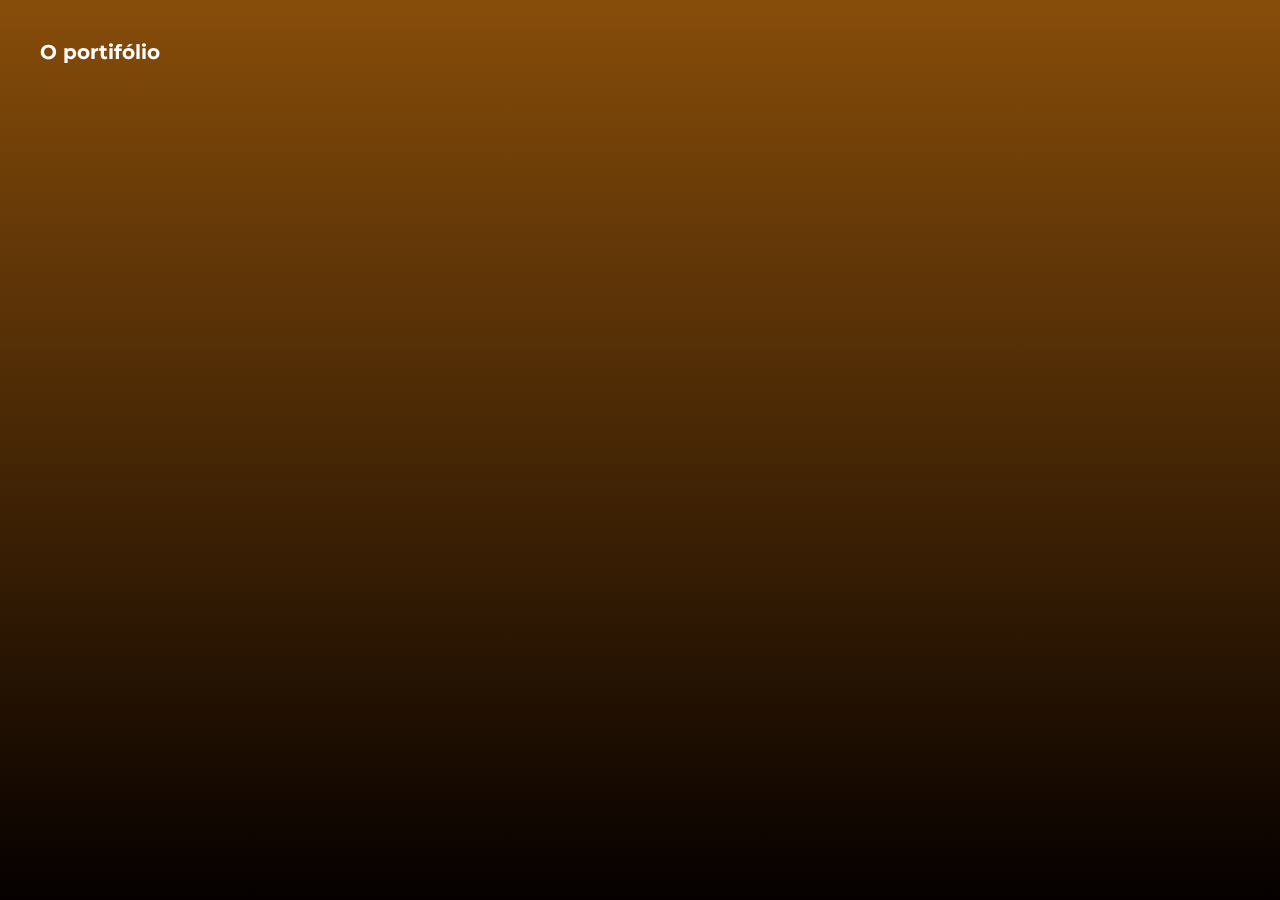
==== index.html @ afbd8a3a "add skills" ====
<!DOCTYPE html>
<html class="no-js">
	<head>
		<meta charset="utf-8" />
		<meta http-equiv="X-UA-Compatible" content="IE=edge" />
		<title>portifólio do Matheus</title>
		<meta name="viewport" content="width=device-width, initial-scale=1" />
		<link rel="stylesheet" href="./css/main.css" />
		<link rel="stylesheet" href="./css/responsive.css" />
		<script
			type="module"
			src="https://unpkg.com/ionicons@5.0.0/dist/ionicons/ionicons.esm.js"
		></script>
		<script
			nomodule=""
			src="https://unpkg.com/ionicons@5.0.0/dist/ionicons/ionicons.js"
		></script>
	</head>
	<body>
		<div class="wrapper">
			<div class="parallax__group hero-container">
				<div class="parallax__layer sky"></div>
				<div class="parallax__layer mountain"></div>
				<div class="parallax__layer floor"></div>
				<div class="parallax__layer hero-text">
					<h2>O portifólio</h2>

					<div class="social-container">
						<a href="https://github.com/xmatheus" target="_blank"
							><ion-icon name="logo-github"></ion-icon
						></a>
						<a
							href="https://www.instagram.com/matheus.ftc/"
							target="_blank"
							><ion-icon name="logo-instagram"></ion-icon>
						</a>
						<a
							href="https://www.youtube.com/channel/UCjVHBIAz4TdmVK2rjI8qIbw?view_as=subscriber"
							target="_blank"
						>
							<ion-icon name="logo-youtube"></ion-icon>
						</a>
					</div>
				</div>
			</div>
			<div class="parallax__group info-container">
				<img src="./img/my.jpg" alt="Lively and colourful concert" />
				<div class="text-container">
					<h2>Matheus Felipe</h2>
					<p>Olá, eu sou estudante de Ciência da Computação.</p>
					<p>
						Costumo me entitular como Fullstack.
					</p>
					<p>Gosto de utilizar <span>Javascript</span></p>
					<p>Mais precisamente a stack:</p>
					<p>- Reactjs <span>(web)</span></p>
					<p>- React-Native <span>(mobile)</span></p>
					<p>- Nodejs <span>(backend)</span></p>
				</div>
				<div class="social-container-info">
					<a href="https://github.com/xmatheus" target="_blank">
						<span>Github</span>
						<ion-icon name="logo-github"></ion-icon>
					</a>
					<a
						href="https://www.instagram.com/matheus.ftc/"
						target="_blank"
					>
						<span>Instagram</span>
						<ion-icon name="logo-instagram"></ion-icon>
					</a>
					<a
						href="https://www.youtube.com/channel/UCjVHBIAz4TdmVK2rjI8qIbw?view_as=subscriber"
						target="_blank"
					>
						<span>Youtube</span>
						<ion-icon name="logo-youtube"></ion-icon>
					</a>
				</div>
			</div>

			<div class="skills__group">
				<div id="textSkill">
					<h2>O que eu sei</h2>
				</div>
				<div class="containerSkills">
					<div class="skill">
						<ion-icon name="logo-javascript"></ion-icon>
						<h3>Javascript</h3>
						<a href="page2.html" target="_self">Link to page 2</a>
					</div>

					<div class="skill">
						<ion-icon name="logo-python"></ion-icon>
						<h3>Python</h3>
					</div>

					<div class="skill">
						<h2>C</h2>
						<h3>C</h3>
					</div>

					<div class="skill">
						<ion-icon name="logo-react"></ion-icon>
						<h3>React</h3>
					</div>

					<div class="skill">
						<ion-icon name="logo-nodejs"></ion-icon>
						<h3>Node</h3>
					</div>

					<div class="skill">
						<ion-icon name="logo-react"></ion-icon>
						<h3>react-native</h3>
					</div>

					<div class="skill">
						<ion-icon name="server-outline"></ion-icon>
						<h3>Mysql</h3>
					</div>

					<div class="skill">
						<ion-icon name="server-outline"></ion-icon>
						<h3>Mongodb</h3>
					</div>

					<div class="skill">
						<ion-icon name="logo-css3"></ion-icon>
						<h3>CSS</h3>
					</div>

					<div class="skill">
						<ion-icon name="logo-html5"></ion-icon>
						<h3>HTML</h3>
					</div>
				</div>
			</div>

			<div class="parallax__group project">
				<div id="textSkill">
					<h2>Projetos</h2>
				</div>
				<div class="containerCards">
					<div class="card">
						<div>
							<ion-icon name="logo-react"></ion-icon>
						</div>
						<img src="img/backgroundImages/1.png" alt="" />
						<section id="section-animation">
							<h2>UM TITLE</h2>
							<p>
								Lorem ipsum dolor sit amet consectetur,
								adipisicing elit. Inventore neque quis,
								voluptatem facilis amet ad, fugit facere est,
								laborum veritatis vel vitae ab fugiat iusto
								nihil iure velit itaque! Est.
							</p>
						</section>
					</div>

					<div class="card">
						<img src="/img/backgroundImages/2.png" alt="" />
						<section>
							<h2>UM TITLE</h2>
							<p>
								Lorem ipsum dolor sit amet consectetur,
								adipisicing elit. Inventore neque quis,
								voluptatem facilis amet ad, fugit facere est,
								laborum veritatis vel vitae ab fugiat iusto
								nihil iure velit itaque! Est.
							</p>
						</section>
					</div>

					<div class="card">
						<img src="/img/backgroundImages/3.png" alt="" />
						<section>
							<h2>UM TITLE</h2>
							<p>
								Lorem ipsum dolor sit amet consectetur,
								adipisicing elit. Inventore neque quis,
								voluptatem facilis amet ad, fugit facere est,
								laborum veritatis vel vitae ab fugiat iusto
								nihil iure velit itaque! Est.
							</p>
						</section>
					</div>
					<div class="card">
						<img src="img/backgroundImages/1.png" alt="" />
						<section id="section-animation">
							<h2>UM TITLE</h2>
							<p>
								Lorem ipsum dolor sit amet consectetur,
								adipisicing elit. Inventore neque quis,
								voluptatem facilis amet ad, fugit facere est,
								laborum veritatis vel vitae ab fugiat iusto
								nihil iure velit itaque! Est.
							</p>
						</section>
					</div>

					<div class="card">
						<img src="/img/backgroundImages/2.png" alt="" />
						<section>
							<h2>UM TITLE</h2>
							<p>
								Lorem ipsum dolor sit amet consectetur,
								adipisicing elit. Inventore neque quis,
								voluptatem facilis amet ad, fugit facere est,
								laborum veritatis vel vitae ab fugiat iusto
								nihil iure velit itaque! Est.
							</p>
						</section>
					</div>

					<div class="card">
						<img src="/img/backgroundImages/3.png" alt="" />
						<section>
							<h2>UM TITLE</h2>
							<p>
								Lorem ipsum dolor sit amet consectetur,
								adipisicing elit. Inventore neque quis,
								voluptatem facilis amet ad, fugit facere est,
								laborum veritatis vel vitae ab fugiat iusto
								nihil iure velit itaque! Est.
							</p>
						</section>
					</div>
				</div>
			</div>
		</div>
		<script src="scripts/index.js"></script>
	</body>
</html>
---- css/main.css ----
@import url("https://fonts.googleapis.com/css?family=Montserrat:400,700&display=swap");

@font-face {
	font-family: Bebas;
	src: url("../fonts/BebasKai-Regular.otf");
}

* {
	padding: 0;
	margin: 0;
	box-sizing: border-box;
}

html,
body {
	width: 100%;
	height: 100%;
	color: #fff;
	background-color: #000;
	font-family: Montserrat, Arial, Helvetica, sans-serif;
	font-weight: 700;
}

a {
	text-decoration: none;
	color: #fff;
}

.btn {
	border: 1.5px solid #fff;
	border-radius: 0.75rem;
	padding: 0.75rem 1.25rem;
	transition: all 0.3s ease-in-out;
}

.btn:hover {
	color: #000;
	background: #fff;
}

.wrapper {
	height: 100vh;
	overflow-x: hidden;
	overflow-y: auto;
	perspective: 400px;
}

.parallax__group {
	position: relative;
	height: 100vh;
	width: 100vw;
	transform-style: preserve-3d;
}

.parallax__layer {
	position: absolute;
	top: 0;
	left: 0;
	right: 0;
	bottom: 0;
}

.sky {
	background: url("../img/sky.png") no-repeat center;
	background-size: cover;
	transform: translateZ(-600px) scale(3);
	z-index: 1;
}

.mountain {
	background: url("../img/mountain.png") no-repeat center;
	background-size: cover;
	transform: translateZ(-525px) scale(2.75);
	z-index: 2;
}

.floor {
	background: url("../img/floor.png") no-repeat center;
	background-size: cover;
	transform: translateZ(-400px) scale(2.33333333);
	z-index: 3;
}

.hero-text {
	background: rgb(6, 0, 0);
	background: linear-gradient(
		0deg,
		rgba(6, 0, 0, 0.9023984593837535) 0%,
		rgba(251, 143, 18, 0.5354516806722689) 100%,
		rgba(255, 172, 17, 0) 100%
	);
	background-size: cover;
	transform: translateZ(0) scale(1);
	z-index: 7;
}

.hero-text h2 {
	font-size: 1.25rem;
	position: absolute;
	left: 2.5rem;
	top: 2.5rem;
}

.social-container {
	position: absolute;
	right: 2.5rem;
	top: 2.5rem;
}

.social-container ion-icon {
	font-size: 1.25rem;
	margin-right: 0.25rem;
}

.info-container {
	background: #000;
	transform: translateZ(0) scale(1);
	z-index: 8;
	display: flex;
	flex-direction: column;
	justify-content: center;
	align-items: center;
	text-align: center;
}

.info-container img {
	width: 50%;
	margin-bottom: 2.5rem;
	border-radius: 50%;
	filter: saturate(0.65);
}

.info-container h2,
.info-container p {
	margin-bottom: 1rem;
}

.text-container p {
	font-weight: 400;
	font-size: 0.8rem;
	/* margin: 1rem 2.5rem; */
}

.text-container span {
	font-weight: 400;
	font-size: 0.8rem;
	color: #fca311;
	/* margin: 1rem 2.5rem; */
}
.text-container p:nth-of-type(5),
p:nth-of-type(6),
p:nth-of-type(7) {
	font-weight: 400;
	font-size: 0.75rem;
	margin: 1rem 2.5rem;
	color: aqua;
}
.text-container {
	position: relative;
}
.social-container-info {
	position: absolute;
	display: flex;
	flex-direction: row;
	transform: translate(-50%, -50%);
	justify-content: space-between;
	width: 30vw;
	left: 50%;
	bottom: 0%;
}

.social-container-info span {
	/* font-weight: 500; */
	/* letter-spacing: 2px; */
	color: #fff;
	font-size: 0px;
	transition: all 0.4s ease-in-out;
}

.social-container-info a {
	display: flex;
	justify-content: space-between;
	align-items: center;

	transition: all 0.4s ease-in-out;
}
.social-container-info a:hover > span {
	font-size: 14px;
	padding: 5px;
	letter-spacing: 1.5px;
	font-weight: 400;
	color: #000;
}

.social-container-info a:hover {
	color: #000;
	background-color: #fff;
	border-radius: 4px;
}

.social-container-info ion-icon {
	font-size: 2rem;
	padding: 2px;
	/* margin-right: 0.25rem; */
}

.project {
	display: flex;
	flex-direction: column;
	background: rgb(134, 75, 17);
	background: linear-gradient(
		0deg,
		rgba(134, 75, 17, 1) 0%,
		rgba(251, 145, 39, 0) 79%
	);
}

.containerCards {
	display: grid;
	max-width: 100%;
	position: relative;
	grid-template-columns: repeat(auto-fit, minmax(370px, 1fr));
	grid-template-rows: minmax(200px, auto);
	margin: 40px;
	grid-column-gap: 60px;
	grid-row-gap: 150px;
	/* grid-gap: 50px; */
	grid-auto-flow: dense;
	padding-top: 50px;
}

.containerCards .card {
	display: flex;
	flex-direction: column;
	justify-content: center;
	align-items: center;
	position: relative;
}

.containerCards .card img {
	border-radius: 5px;
	border-bottom-right-radius: 0px;
	border-bottom-left-radius: 0px;
	z-index: 2;
	width: 100%;
	max-height: 200px;
	object-fit: cover;
	filter: blur(0.6px);
	user-select: none;
	position: relative;
}

.containerCards .card section {
	transition: display 0.4s ease-in-out;
	position: relative;
}

.containerCards .card img:hover {
	cursor: pointer;
}

.containerCards .card section::before {
	content: "";
	position: absolute;
	width: 99.8%;
	height: 40%;
	/* padding: 20px; */
	transform: translate(-50%, -50%);
	top: -132%;
	left: 50%;
	z-index: 2;
	background: #fff;
	border-top: none;
	border-top-left-radius: 150px;
	border-top-right-radius: 150px;
	transition: all 0.5s ease-in-out;
	/* box-shadow: inset -5px -21px 53px -23px rgba(0, 0, 0, 0.75); */
	transition-delay: 0.15s;
}

.containerCards .card section {
	display: flex;
	justify-content: center;
	align-items: center;
	position: absolute;
	width: 99.8%;
	height: 0%;
	opacity: 0;
	/* padding: 10px 30px; */
	transform: translate(-50%, 0%);
	top: 91%;
	left: 50%;
	background: #f77f00;
	filter: saturate(1.5);
	/* border-top: none; */
	border-top-right-radius: 16px;
	border-bottom-left-radius: 8px;
	border-bottom-right-radius: 8px;
	transition: all 0.5s ease;
}

.containerCards .card section h2 {
	text-align: center;
	position: absolute;
	transform: translate(-50%, -50%);
	top: -117%;
	left: 50%;
	/* padding-bottom: 1.2em; */
	color: #000;
	z-index: 3;
}

.containerCards .card section p {
	font-weight: 200;
	text-align: justify;
	color: #fff;
	font-size: 0.7em;
	padding: 0px 10px;
	padding-top: 15px;
	letter-spacing: 1px;
	font-family: sans-serif;
	transition-delay: 0.5s;
}

.containerCards .card div {
	display: flex;
	justify-content: center;
	align-items: center;
	position: absolute;
	top: 0;
	left: 0;
	width: 100%;
	height: 100%;

	background: rgb(0, 0, 0);
	background: linear-gradient(
		0deg,
		rgba(0, 0, 0, 0.4738270308123249) 0%,
		rgba(24, 24, 24, 0.2805497198879552) 42%,
		rgba(25, 25, 25, 0.11528361344537819) 79%
	);

	z-index: 3;
}

.containerCards .card div ion-icon {
	font-size: 5.2em;
}

@media (min-width: 760px) {
	.info-container {
		display: grid;
		grid-template-columns: 1fr 1fr;
		grid-column-gap: 3rem;
		align-items: center;
		text-align: left;
	}

	.info-container img {
		justify-self: end;
		width: 55%;
	}

	.text-container p:nth-of-type(1) {
		font-size: 1rem;
		width: 75%;
		margin: 1rem 0;
	}

	.text-container p:nth-of-type(5),
	p:nth-of-type(6),
	p:nth-of-type(7) {
		text-align: start;
	}
}

.containerCards .card:hover {
	cursor: pointer;
}

.skills__group {
	position: relative;
	display: inline-block;
	flex-direction: column;
	height: 100%;
	width: 100vw;
	transform-style: preserve-3d;
	/* overflow-y: hidden; */
}

#textSkill {
	display: flex;
	justify-content: center;
	align-items: center;
	width: 100%;
	background-color: transparent;
	margin-top: 50px;
	transition: all 0.4s ease-in-out;
}

#textSkill h2 {
	font-size: 3em;
	background-color: #fff;
	text-align: center;
	color: #000;
	font-weight: bold;
	letter-spacing: 2px;
	padding: 3px 30px;
	border-radius: 5px;
	transition: all 0.3s ease-in-out;
}

.containerSkills {
	display: grid;
	max-width: 100%;
	position: relative;
	grid-template-columns: repeat(auto-fit, minmax(270px, 1fr));
	grid-template-rows: repeat(auto-fit, minmax(250px, 1fr));
	margin: 40px;
	grid-column-gap: 60px;
	grid-row-gap: 70px;
	/* grid-gap: 50px; */
	grid-auto-flow: dense;
	/* padding-top: 50px; */
}

.skill {
	display: flex;
	flex-direction: column;
	align-items: center;
	justify-content: center;
	color: #fff;
	border-radius: 8px;
	transition: all 0.5s ease-in-out;
	z-index: 102;
	/* height: 100%; */
}

.skill:hover {
	cursor: pointer;
	background-color: #fff;
	color: #000000;
	border-radius: 7px;
}

.skill ion-icon {
	width: 70%;
	height: 100px;
}

.skill h2 {
	text-align: center;
	height: 100px;
	width: 70%;
	font-size: 5.3em;
	user-select: none;
}

.skill h3 {
	text-align: center;
	letter-spacing: 1.5px;
	color: #fca311;
	font-weight: bold;
	font-size: 1.4em;
	text-transform: uppercase;
	margin-top: 30px;
}
---- css/responsive.css ----
@media (min-width: 830px) {
	.containerCards .card:hover > section {
		height: 80%;
		opacity: 1;
	}
	.containerCards .card:hover ~ section::before,
	section h2 {
		height: 40%;
		font-size: 15px;
	}
}

@media (min-width: 1126px) {
	.sky,
	.mountain,
	.floor,
	.hero-text {
		background-size: contain;
	}
}

@media (max-width: 1310px) {
	.project {
		height: 140vh;
	}
	.containerCards {
		margin-top: 100px;
	}
	.containerSkills {
		grid-template-columns: repeat(auto-fit, minmax(150px, 1fr));
	}
}

@media (max-width: 881px) {
	.containerCards {
		grid-template-columns: repeat(auto-fit, minmax(250px, 1fr));
		grid-template-rows: minmax(100px, auto);
		grid-row-gap: 170px;
	}
	.project {
		height: 145vh;
		margin-top: 80px;
	}
}

@media (max-width: 859px) {
	.project {
		margin-top: 200px;
	}
}

@media (max-width: 829px) {
	.containerCards .card section p {
		font-size: 0.6em;
		font-weight: 500;
	}
	.containerCards {
		grid-template-columns: repeat(auto-fit, minmax(300px, 1fr));
		grid-template-rows: minmax(100px, auto);
		grid-row-gap: 100px;
		margin-top: 100px;
	}
	.card {
		margin: 100px 0px;
	}
	.project {
		height: 250vh;
	}

	.containerCards .card section {
		height: 90%;
		opacity: 1;
	}
	.containerCards .card section::before,
	section h2 {
		height: 40%;
		font-size: 15px;
	}

	.containerCards .card section::before {
		top: -120%;
	}

	.containerCards .card section h2 {
		top: -105%;
	}
}

@media (max-width: 768px) {
	.social-container-info {
		width: 90%;
	}
	.social-container-info span {
		font-size: 13px;
		padding: 5px;
		letter-spacing: 1.5px;
		font-weight: 400;
		color: #fff;
	}

	.social-container-info a {
		margin: 0px auto;
	}

	.social-container-info ion-icon {
		font-size: 1.5rem;
	}
}

@media (max-width: 740px) {
	.containerCards .card section p {
		font-size: 0.8em;
		padding: 10px 30px;
	}
}

@media (max-width: 738px) {
	.project {
		margin-top: 450px;
		height: 330vh;
	}
}

@media (max-width: 490px) {
	.containerCards .card section p {
		font-size: 0.6em;
	}

	#textSkill h2 {
		font-size: 2.5em;
		background-color: #fff;
		text-align: center;
		color: #000;
		font-weight: bold;
		letter-spacing: 2px;
		padding: 3px 20px;
		border-radius: 5px;
	}
}

@media (max-width: 450px) {
	.containerSkills {
		grid-template-columns: repeat(auto-fit, minmax(100px, 1fr));
	}

	.skill ion-icon {
		width: 60%;
		height: 90px;
	}

	.skill h2 {
		display: flex;
		justify-content: center;
		align-items: center;
		text-align: center;
		height: 100px;
		width: 100%;
		font-size: 3.1em;
	}

	.skill h3 {
		text-align: center;
		letter-spacing: 1.5px;
		color: #fca311;
		font-weight: bold;
		font-size: 1.2em;
		text-transform: uppercase;
		margin-top: 30px;
	}
}

@media (max-width: 350px) {
	#textSkill h2 {
		font-size: 2em;
		padding: 3px 15px;
	}

	.social-container-info a {
		flex-direction: column-reverse;
	}

	.containerSkills {
		grid-template-columns: repeat(auto-fit, minmax(50px, 1fr));
	}

	.skill ion-icon {
		width: 50%;
		height: 100px;
	}

	.skill h2 {
		display: flex;
		justify-content: center;
		align-items: center;
		text-align: center;
		height: 100px;
		width: 100%;
		font-size: 3.3em;
	}

	.skill h3 {
		text-align: center;
		letter-spacing: 1.5px;
		color: #fca311;
		font-weight: bold;
		font-size: 1.2em;
		text-transform: uppercase;
		margin-top: 30px;
	}
	.containerCards {
		grid-template-columns: repeat(auto-fit, minmax(250px, 1fr));
		grid-template-rows: minmax(190px, auto);
		grid-row-gap: 170px;
	}
	.card {
		width: 90%;
		margin: 90px auto;
	}

	.containerCards .card section p {
		padding: 10px 10px;
	}
}
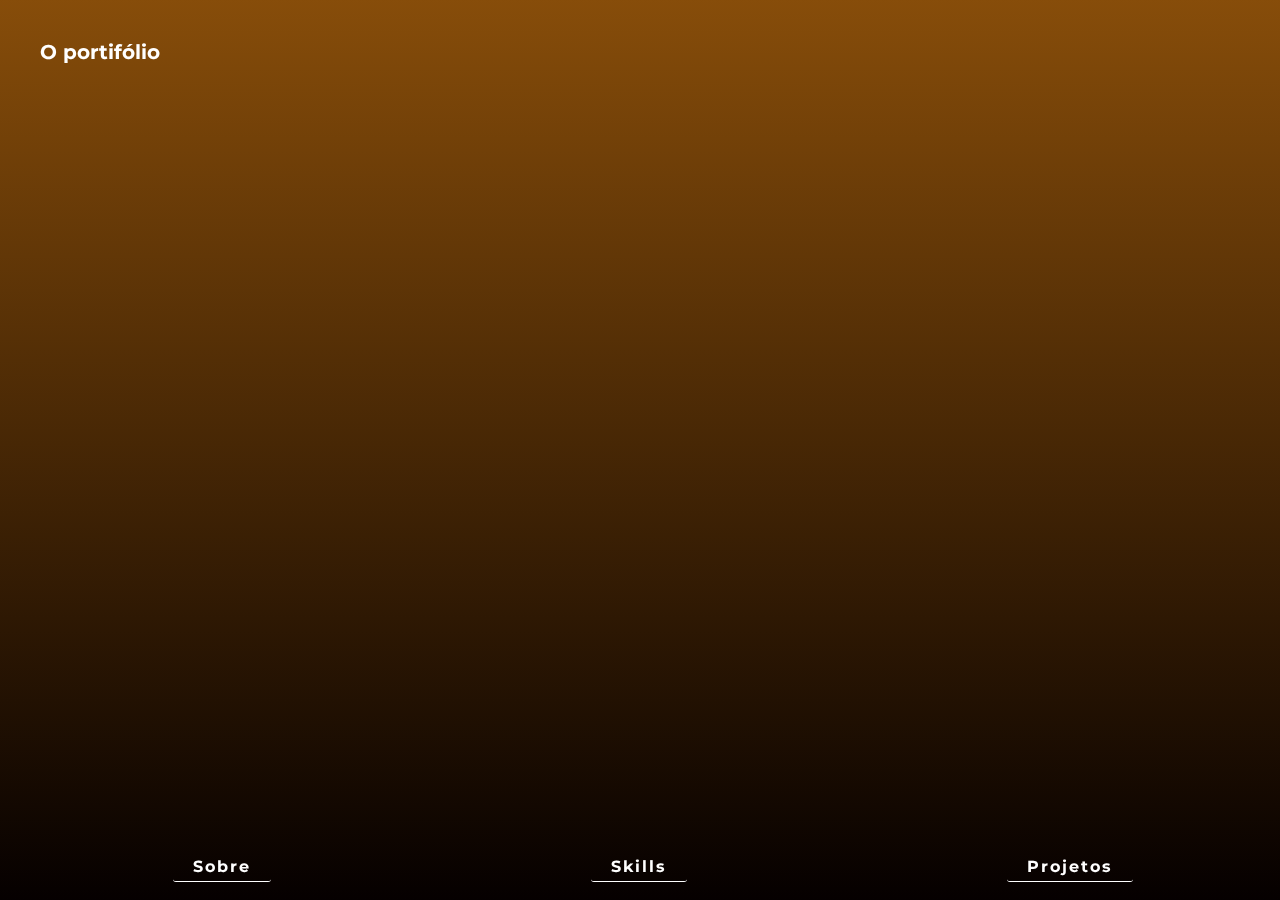
==== commit a4d7bf06: "add smooth scroll" ====
--- a/index.html
+++ b/index.html
@@ -24,7 +24,6 @@
 				<div class="parallax__layer floor"></div>
 				<div class="parallax__layer hero-text">
 					<h2>O portifólio</h2>
-
 					<div class="social-container">
 						<a href="https://github.com/xmatheus" target="_blank"
 							><ion-icon name="logo-github"></ion-icon
@@ -41,12 +40,18 @@
 							<ion-icon name="logo-youtube"></ion-icon>
 						</a>
 					</div>
-				</div>
-			</div>
-			<div class="parallax__group info-container">
-				<img src="./img/my.jpg" alt="Lively and colourful concert" />
+					<div id="ahref-container">
+						<a href="#sobre">Sobre</a>
+						<a href="#skills">Skills</a>
+						<a href="#projetos">Projetos</a>
+					</div>
+				</div>
+			</div>
+			<div class="parallax__group info-container" id="sobre">
+				<img src="./img/my.jpg" alt="profile image" />
 				<div class="text-container">
 					<h2>Matheus Felipe</h2>
+
 					<p>Olá, eu sou estudante de Ciência da Computação.</p>
 					<p>
 						Costumo me entitular como Fullstack.
@@ -56,6 +61,7 @@
 					<p>- Reactjs <span>(web)</span></p>
 					<p>- React-Native <span>(mobile)</span></p>
 					<p>- Nodejs <span>(backend)</span></p>
+					<p>Gmail: <span>matheuscorreia559@gmail.com</span></p>
 				</div>
 				<div class="social-container-info">
 					<a href="https://github.com/xmatheus" target="_blank">
@@ -79,7 +85,7 @@
 				</div>
 			</div>
 
-			<div class="skills__group">
+			<div class="skills__group" id="skills">
 				<div id="textSkill">
 					<h2>O que eu sei</h2>
 				</div>
@@ -87,7 +93,7 @@
 					<div class="skill">
 						<ion-icon name="logo-javascript"></ion-icon>
 						<h3>Javascript</h3>
-						<a href="page2.html" target="_self">Link to page 2</a>
+						<!-- <a href="page2.html" target="_self">Link to page 2</a> -->
 					</div>
 
 					<div class="skill">
@@ -139,10 +145,10 @@
 
 			<div class="parallax__group project">
 				<div id="textSkill">
-					<h2>Projetos</h2>
+					<h2 id="projetos">Projetos</h2>
 				</div>
 				<div class="containerCards">
-					<div class="card">
+					<!-- <div class="card">
 						<div>
 							<ion-icon name="logo-react"></ion-icon>
 						</div>
@@ -226,7 +232,7 @@
 								nihil iure velit itaque! Est.
 							</p>
 						</section>
-					</div>
+					</div>-->
 				</div>
 			</div>
 		</div>
--- a/css/main.css
+++ b/css/main.css
@@ -42,7 +42,9 @@
 	height: 100vh;
 	overflow-x: hidden;
 	overflow-y: auto;
-	perspective: 400px;
+	perspective: 600px;
+	scroll-behavior: smooth;
+	transition: all 0.4s ease-in-out;
 }
 
 .parallax__group {
@@ -94,6 +96,33 @@
 	z-index: 7;
 }
 
+.hero-text #ahref-container {
+	position: absolute;
+	display: flex;
+	align-items: center;
+	justify-content: space-between;
+	width: 100%;
+	left: 1%;
+	bottom: 2%;
+}
+
+.hero-text #ahref-container a {
+	padding: 5px 20px;
+	margin: 0px auto;
+	/* background-color: #fff; */
+	border-bottom: 0.7px solid #fff;
+	color: #fff;
+	letter-spacing: 2px;
+	font-weight: bold;
+	border-radius: 3px;
+	transition: all 0.4s ease-in-out;
+}
+
+.hero-text #ahref-container a:hover {
+	background-color: #fff;
+	color: #000;
+}
+
 .hero-text h2 {
 	font-size: 1.25rem;
 	position: absolute;
@@ -128,6 +157,14 @@
 	margin-bottom: 2.5rem;
 	border-radius: 50%;
 	filter: saturate(0.65);
+	user-select: none;
+}
+
+.info-container label {
+	font-weight: 400;
+	font-size: 0.8rem;
+	color: #fca311;
+	height: 30px;
 }
 
 .info-container h2,
@@ -155,6 +192,13 @@
 	margin: 1rem 2.5rem;
 	color: aqua;
 }
+p:nth-of-type(8) {
+	font-weight: 400;
+	font-size: 0.8rem;
+	color: #fff;
+	margin: 3rem px;
+}
+
 .text-container {
 	position: relative;
 }
@@ -207,12 +251,12 @@
 .project {
 	display: flex;
 	flex-direction: column;
-	background: rgb(134, 75, 17);
+	/* background: rgb(134, 75, 17);
 	background: linear-gradient(
 		0deg,
 		rgba(134, 75, 17, 1) 0%,
 		rgba(251, 145, 39, 0) 79%
-	);
+	); */
 }
 
 .containerCards {
@@ -245,7 +289,7 @@
 	width: 100%;
 	max-height: 200px;
 	object-fit: cover;
-	filter: blur(0.6px);
+	filter: blur(0.4px);
 	user-select: none;
 	position: relative;
 }
@@ -335,11 +379,9 @@
 	background: rgb(0, 0, 0);
 	background: linear-gradient(
 		0deg,
-		rgba(0, 0, 0, 0.4738270308123249) 0%,
-		rgba(24, 24, 24, 0.2805497198879552) 42%,
-		rgba(25, 25, 25, 0.11528361344537819) 79%
+		rgba(0, 0, 0, 0.6558998599439776) 0%,
+		rgba(28, 25, 25, 0.7147233893557423) 79%
 	);
-
 	z-index: 3;
 }
 
@@ -458,7 +500,7 @@
 
 .skill h3 {
 	text-align: center;
-	letter-spacing: 1.5px;
+	letter-spacing: 1.3px;
 	color: #fca311;
 	font-weight: bold;
 	font-size: 1.4em;
--- a/css/responsive.css
+++ b/css/responsive.css
@@ -20,6 +20,9 @@
 }
 
 @media (max-width: 1310px) {
+	.wrapper {
+		perspective: 900px;
+	}
 	.project {
 		height: 140vh;
 	}
@@ -87,6 +90,25 @@
 }
 
 @media (max-width: 768px) {
+	.hero-text #ahref-container {
+		position: absolute;
+		display: flex;
+		align-items: center;
+		justify-content: space-between;
+		width: 100%;
+		left: 1%;
+		bottom: 5%;
+		font-size: 0.8em;
+	}
+
+	.hero-text #ahref-container a {
+		padding: 5px 10px;
+	}
+
+	.containerCards .card:last-child section {
+		margin-bottom: 30px;
+	}
+
 	.social-container-info {
 		width: 90%;
 	}
@@ -117,7 +139,7 @@
 @media (max-width: 738px) {
 	.project {
 		margin-top: 450px;
-		height: 330vh;
+		height: 100%;
 	}
 }
 
@@ -127,7 +149,7 @@
 	}
 
 	#textSkill h2 {
-		font-size: 2.5em;
+		font-size: 2em;
 		background-color: #fff;
 		text-align: center;
 		color: #000;
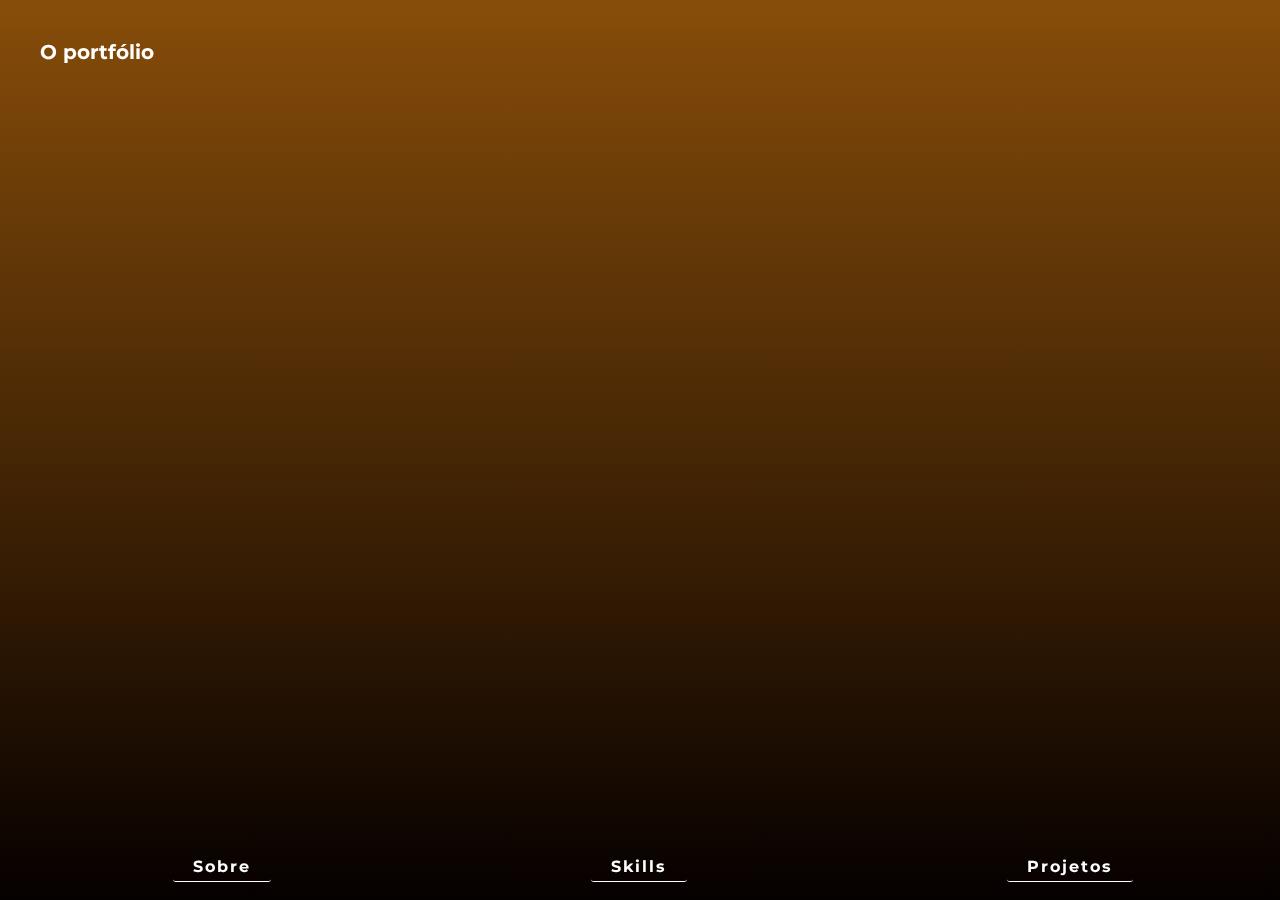
==== commit 1a92321a: "change portfolio" ====
--- a/index.html
+++ b/index.html
@@ -3,7 +3,7 @@
 	<head>
 		<meta charset="utf-8" />
 		<meta http-equiv="X-UA-Compatible" content="IE=edge" />
-		<title>portifólio do Matheus</title>
+		<title>Portfólio do Matheus</title>
 		<meta name="viewport" content="width=device-width, initial-scale=1" />
 		<link rel="stylesheet" href="./css/main.css" />
 		<link rel="stylesheet" href="./css/responsive.css" />
@@ -23,7 +23,7 @@
 				<div class="parallax__layer mountain"></div>
 				<div class="parallax__layer floor"></div>
 				<div class="parallax__layer hero-text">
-					<h2>O portifólio</h2>
+					<h2>O portfólio</h2>
 					<div class="social-container">
 						<a href="https://github.com/xmatheus" target="_blank"
 							><ion-icon name="logo-github"></ion-icon
@@ -107,6 +107,11 @@
 					</div>
 
 					<div class="skill">
+						<ion-icon name="cafe-outline"></ion-icon>
+						<h3>Java</h3>
+					</div>
+
+					<div class="skill">
 						<ion-icon name="logo-react"></ion-icon>
 						<h3>React</h3>
 					</div>
--- a/css/main.css
+++ b/css/main.css
@@ -270,7 +270,8 @@
 	grid-row-gap: 150px;
 	/* grid-gap: 50px; */
 	grid-auto-flow: dense;
-	padding-top: 50px;
+	padding-top: 150px;
+	padding-bottom: 160px;
 }
 
 .containerCards .card {
@@ -387,6 +388,11 @@
 
 .containerCards .card div ion-icon {
 	font-size: 5.2em;
+	transition: all 0.4s ease-in-out;
+}
+
+.containerCards .card div:hover > ion-icon {
+	font-size: 5.9em;
 }
 
 @media (min-width: 760px) {
@@ -436,7 +442,7 @@
 	align-items: center;
 	width: 100%;
 	background-color: transparent;
-	margin-top: 50px;
+	margin-top: 150px;
 	transition: all 0.4s ease-in-out;
 }
 
--- a/css/responsive.css
+++ b/css/responsive.css
@@ -48,7 +48,7 @@
 
 @media (max-width: 859px) {
 	.project {
-		margin-top: 200px;
+		margin-top: 300px;
 	}
 }
 
@@ -137,8 +137,11 @@
 }
 
 @media (max-width: 738px) {
-	.project {
-		margin-top: 450px;
+	.wrapper {
+		perspective: 300px;
+	}
+	.project {
+		margin-top: 750px;
 		height: 100%;
 	}
 }
